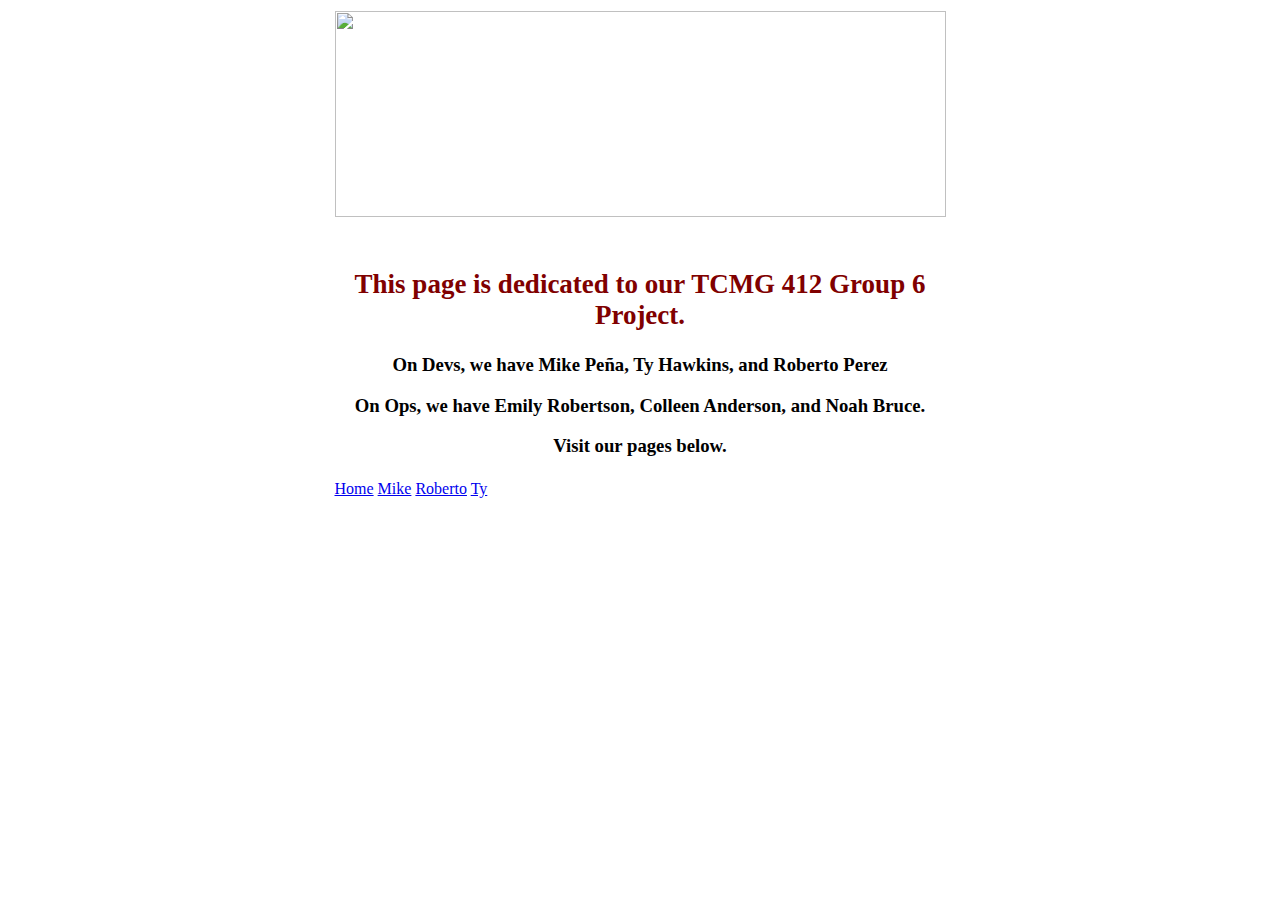
==== index.html @ 4c439d80 "Introducing index.html" ====
<!DOCTYPE html>
<html lang="en-us">

<head>

	<meta charset="UTF-8">
	<meta name="viewport" content="width=device-width, initial-scale=1">

	<title>Project 1 Home Page</title>

	<link rel="stylesheet" href="style.css">

</head>

<body>
	
	
	<!--
	
	<h1>This page is dedicated to our TCMG 412 Group 1 Project.</h1>
	
	<h2>Thanks for visiting.</h2>
	
	<h3>On Devs, we have Mike Pena, Ty Hawkins, and Roberto Perez.</h3>
	<h3>On Ops, we have Emily Robertson, Colleen Anderson, and Noah Bruce.</h3>
	
	-->
	
	<table style='font-family:"Verdana"' width="200" border="0" align="center">
	<tbody>
	<tr>
      <td>&nbsp;</td>
      <td align="center"><img src="images/techmgmt.png" width="611" height="206" alt="" /></td>
      <td>&nbsp;</td>
    </tr>
    <tr>
      <td>&nbsp;</td>
      <td>&nbsp;</td>
      <td>&nbsp;</td>
    </tr>
    <tr>
      <td></td>
		<td align="center"><font size="+1" color="#800000"><h2>This page is dedicated to our TCMG 412 Group 6 Project.</h2></font>
		
			<h3>On Devs, we have Mike Pe&#241;a, Ty Hawkins, and Roberto Perez</h3>
			<h3>On Ops, we have Emily Robertson, Colleen Anderson, and Noah Bruce.</h3>	
			<h3>Visit our pages below.</h3>
		
		</td>
		<td></td>
    </tr>
    <tr>
      <td>&nbsp;</td>
      <td> <div class="topnav" style= align="center">
		<a class="active" href="index.html">Home</a>
		<a href="page1.html">Mike</a>
		<a href="page2.html">Roberto</a>
		<a href="page3.html">Ty</a>
		</div></td>
	  <td>&nbsp;</td>
    </tr>
	
	</tbody>
	</table>
	
</body>

</html>
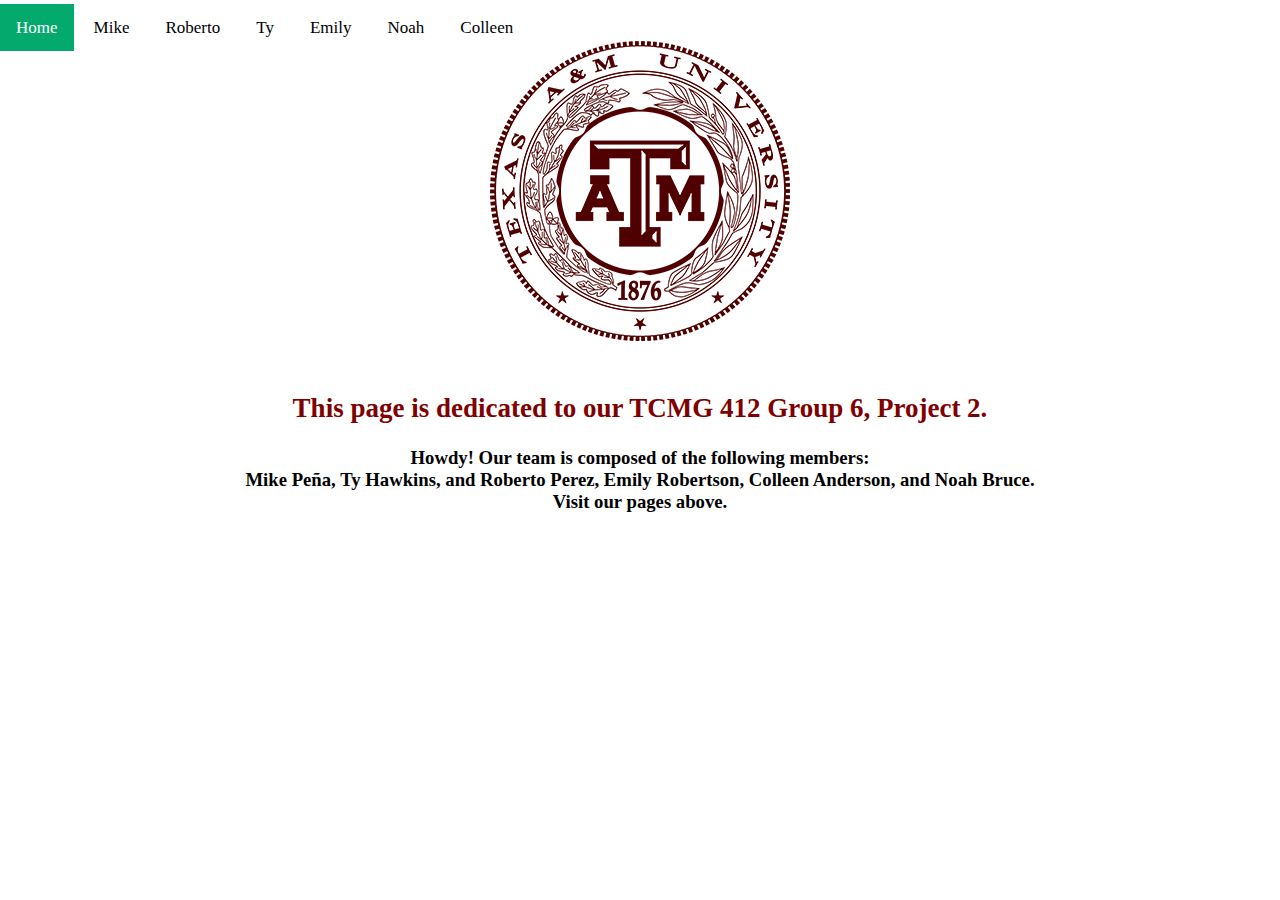
==== commit 66f0a106: "Fixing nav on index" ====
--- a/index.html
+++ b/index.html
@@ -8,29 +8,28 @@
 
 	<title>Project 1 Home Page</title>
 
-	<link rel="stylesheet" href="style.css">
+	<link rel="stylesheet" href="main.css">
 
 </head>
 
 <body>
-	
-	
-	<!--
-	
-	<h1>This page is dedicated to our TCMG 412 Group 1 Project.</h1>
-	
-	<h2>Thanks for visiting.</h2>
-	
-	<h3>On Devs, we have Mike Pena, Ty Hawkins, and Roberto Perez.</h3>
-	<h3>On Ops, we have Emily Robertson, Colleen Anderson, and Noah Bruce.</h3>
-	
-	-->
+
+	</br>
+    <div class="topnav">
+    <a class="active" href="index.html">Home</a>
+		<a href="penam.html">Mike</a>
+		<a href="perezr.html">Roberto</a>
+		<a href="HawkinsT.html">Ty</a>
+		<a href="robertsone.html">Emily</a>
+		<a href="brucen.html">Noah</a>
+		<a href="andersonc.html">Colleen</a>
+    </div>
 	
 	<table style='font-family:"Verdana"' width="200" border="0" align="center">
 	<tbody>
 	<tr>
       <td>&nbsp;</td>
-      <td align="center"><img src="images/techmgmt.png" width="611" height="206" alt="" /></td>
+      <td align="center"><img src="images/tamulogo.png" alt="Texas A&M Logo"/></td>
       <td>&nbsp;</td>
     </tr>
     <tr>
@@ -40,23 +39,18 @@
     </tr>
     <tr>
       <td></td>
-		<td align="center"><font size="+1" color="#800000"><h2>This page is dedicated to our TCMG 412 Group 6 Project.</h2></font>
+		<td align="center"><font size="+1" color="#800000"><h2>This page is dedicated to our TCMG 412 Group 6, Project 2.</h2></font>
 		
-			<h3>On Devs, we have Mike Pe&#241;a, Ty Hawkins, and Roberto Perez</h3>
-			<h3>On Ops, we have Emily Robertson, Colleen Anderson, and Noah Bruce.</h3>	
-			<h3>Visit our pages below.</h3>
+			<h3>Howdy! Our team is composed of the following members:</h3>
+			<h3>Mike Peña, Ty Hawkins, and Roberto Perez, Emily Robertson, Colleen Anderson, and Noah Bruce.</h3>	
+			<h3>Visit our pages above.</h3>
 		
 		</td>
 		<td></td>
     </tr>
     <tr>
       <td>&nbsp;</td>
-      <td> <div class="topnav" style= align="center">
-		<a class="active" href="index.html">Home</a>
-		<a href="page1.html">Mike</a>
-		<a href="page2.html">Roberto</a>
-		<a href="page3.html">Ty</a>
-		</div></td>
+      <td></td>
 	  <td>&nbsp;</td>
     </tr>
 	
@@ -65,4 +59,4 @@
 	
 </body>
 
-</html>+</html>
--- a/main.css
+++ b/main.css
@@ -0,0 +1,311 @@
+html {
+  scroll-behavior: smooth;
+}
+
+html,
+header,
+nav,
+ul,
+body,
+img,
+p,
+div,
+h1,
+h3 {
+  margin: 0;
+  padding: 0;
+  border: 0;
+}
+
+a {
+  color: #000;
+  text-decoration: none;
+  position: relative;
+}
+
+h1 {
+  text-align: left;
+  font-size: 40px;
+  font-family: "Varela Round", sans-serif;
+  font-weight: normal;
+  margin-bottom: 30px;
+}
+
+nav {
+  position: fixed;
+  overflow: hidden;
+  background: #1799b6;
+  -webkit-box-shadow: 9px 9px 35px -8px rgba(0, 0, 0, 0.69);
+  -moz-box-shadow: 9px 9px 35px -8px rgba(0, 0, 0, 0.69);
+  box-shadow: 9px 9px 35px -8px rgba(0, 0, 0, 0.69);
+  text-align: center;
+  width: 250px;
+  height: 100%;
+
+  margin-left: 200px;
+}
+
+nav img {
+  border-radius: 50%;
+  margin-top: 30px;
+  width: 170px;
+  height: 170px;
+}
+
+.headname {
+  font-size: 30px;
+  font-family: "Ma Shan Zheng", cursive;
+  margin-top: 20px;
+  margin-bottom: 20px;
+}
+
+nav ul {
+  font-family: "Titillium Web", sans-serif;
+  line-height: 50px;
+  font-size: 20px;
+
+  width: 100%;
+  background-color: rgb(255, 255, 255);
+}
+li {
+  color: #000;
+}
+
+nav a:after {
+  border-radius: 1em;
+  border-top: 0.1em solid #1799b6;
+  content: "";
+  position: absolute;
+  right: 100%;
+  bottom: 0.14em;
+  left: 0;
+}
+
+nav a:hover:after {
+  right: 0;
+}
+
+.main {
+  margin-left: 470px;
+}
+
+.home {
+  text-align: center;
+  margin-bottom: 50px;
+  margin-left: 50px;
+}
+
+.home img {
+  margin-top: 100px;
+  width: 250px;
+  height: 250px;
+  border-radius: 50%;
+}
+
+.namestart {
+  font-family: "Varela Round", sans-serif;
+  font-size: 30px;
+  margin-top: 30px;
+  margin-bottom: 30px;
+}
+
+.nameabout {
+  font-family: "Titillium Web", sans-serif;
+
+  line-height: 30px;
+  margin-right: 50px;
+  margin-left: 50px;
+  font-size: 20px;
+}
+
+.socialicon img {
+  width: 40px;
+  height: 40px;
+  margin-top: 30px;
+}
+
+.about {
+  text-align: center;
+  margin-bottom: 50px;
+  margin-left: 50px;
+  margin-right: 50px;
+}
+
+.skills {
+  border-radius: 20px;
+  height: 30px;
+  width: 600px;
+  background-color: #dbdbdb;
+}
+
+.skill {
+  font-family: "Titillium Web", sans-serif;
+  font-size: 20px;
+  text-align: left;
+  margin-bottom: 5px;
+  margin-top: 20px;
+}
+
+.html {
+  border-radius: 20px;
+  text-align: right;
+  font-size: 25px;
+  height: 100%;
+  width: 90%;
+  background-color: #1799b6;
+}
+
+.js {
+  border-radius: 20px;
+
+  text-align: right;
+  font-size: 25px;
+  height: 100%;
+  width: 80%;
+  background-color: #1799b6;
+}
+.php {
+  border-radius: 20px;
+  text-align: right;
+  font-size: 25px;
+  height: 100%;
+  width: 75%;
+  background-color: #1799b6;
+}
+
+.wp {
+  text-align: right;
+  font-size: 25px;
+  height: 100%;
+  border-radius: 20px;
+  width: 80%;
+  background-color: #1799b6;
+}
+
+.jm {
+  text-align: right;
+  border-radius: 20px;
+  font-size: 25px;
+  height: 100%;
+  width: 65%;
+  background-color: #1799b6;
+}
+
+.services {
+  text-align: left;
+  margin-bottom: 50px;
+  margin-left: 50px;
+  margin-right: 50px;
+}
+
+.service-details div {
+  width: 70%;
+  height: 120px;
+  margin-bottom: 20px;
+}
+
+.service-details div img {
+  margin-top: 10px;
+  width: 100px;
+  height: 100px;
+  float: left;
+}
+
+.service-details h3 {
+  font-family: "Titillium Web", sans-serif;
+  font-size: 26px;
+}
+
+.service-details p {
+  font-size: 20px;
+  margin-right: 10px;
+  font-family: "Varela Round", sans-serif;
+}
+
+.blog {
+  margin-left: 50px;
+}
+
+.blog img {
+  width: 300px;
+  height: 300px;
+  margin-right: 20px;
+  margin-bottom: 30px;
+}
+
+.contact {
+  margin-left: 50px;
+}
+
+.contact-socialicon {
+  text-align: center;
+  margin-top: 150px;
+  margin-bottom: 20px;
+}
+
+/* /////////////////////footer///////////////////////////////// */
+
+footer p {
+  font-family: "Titillium Web", sans-serif;
+  margin-bottom: 20px;
+  margin-right: 20px;
+  margin-top: 200px;
+  text-align: right;
+}
+
+/* //////////////////////////////////////////////////////////////////////// */
+
+@media screen and (max-width: 1440px) {
+  nav {
+    margin-left: 0;
+  }
+
+  .skills {
+    width: 100%;
+  }
+  .service-details div {
+    width: 100%;
+    height: 100%;
+    margin-bottom: 60px;
+  }
+}
+
+@media screen and (max-width: 600px) {
+  nav {
+    display: none;
+  }
+
+  .main {
+    margin: 0;
+  }
+
+  .skills {
+    width: 100%;
+  }
+
+  .service-details div {
+    width: 100%;
+    height: 100%;
+    margin-bottom: 60px;
+  }
+}
+
+/* Style the links inside the navigation bar */
+.topnav a{
+  text-align: center;
+  padding: 14px 16px;
+  text-decoration: none;
+  font-size: 17px;
+}
+
+/* Change the color of links on hover */
+.topnav a:hover {
+  background-color: #dddddd;
+  color: black;
+}
+
+/* Add a color to the active/current link */
+.topnav a.active {
+  background-color: #04AA6D;
+  color: white;
+}
